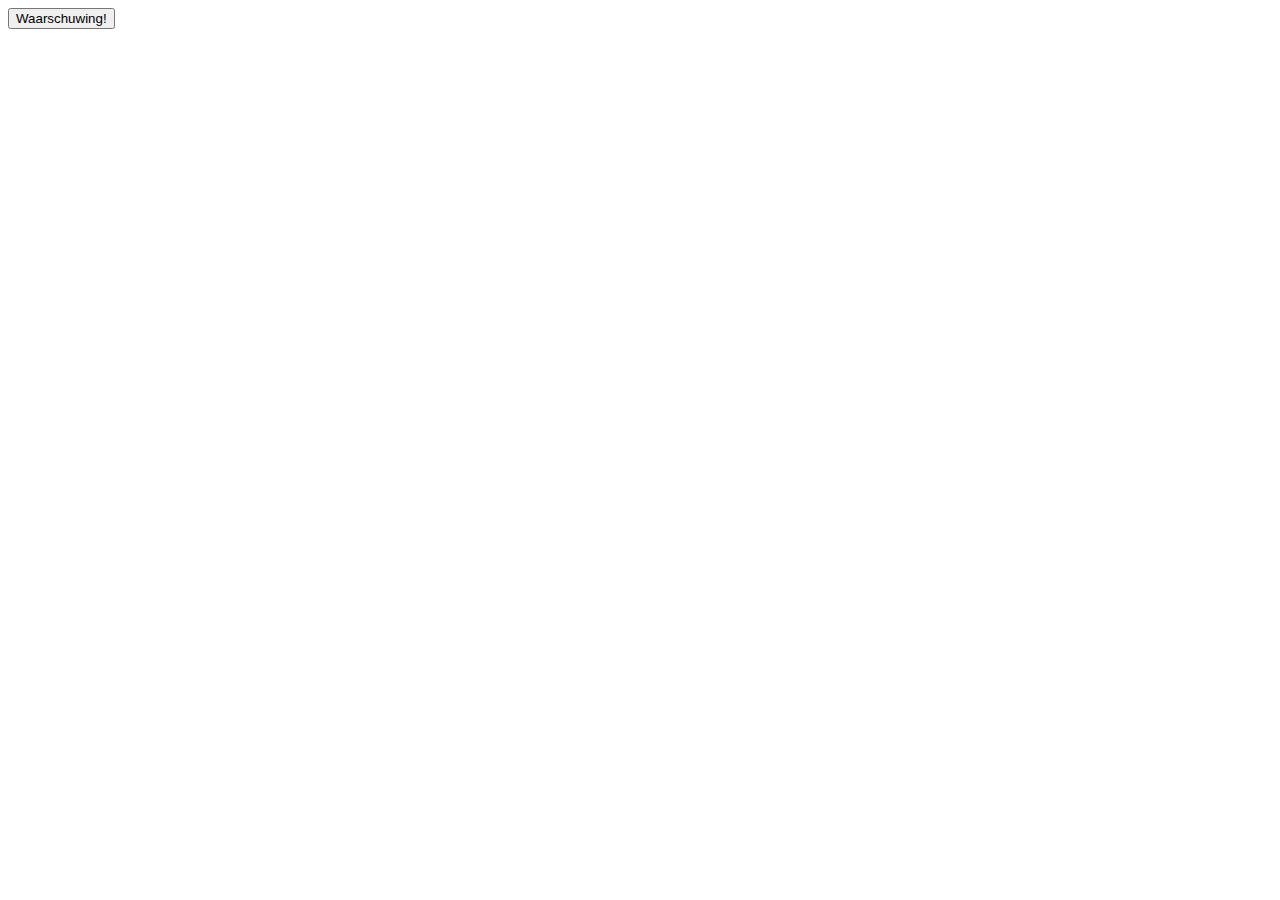
==== part1/index.html @ df9a1575 "Create index.html" ====
<!DOCTYPE html>
<html>
<head>
    <title>Oefening Event Handlers part 1</title>
    <script defer src="example.js"></script>
    <link rel="stylesheet" href="styles.css">
</head>

<body>
    <button id="mybutton" type="button" class="btn-alert">Waarschuwing!</button>
</body>
</html>
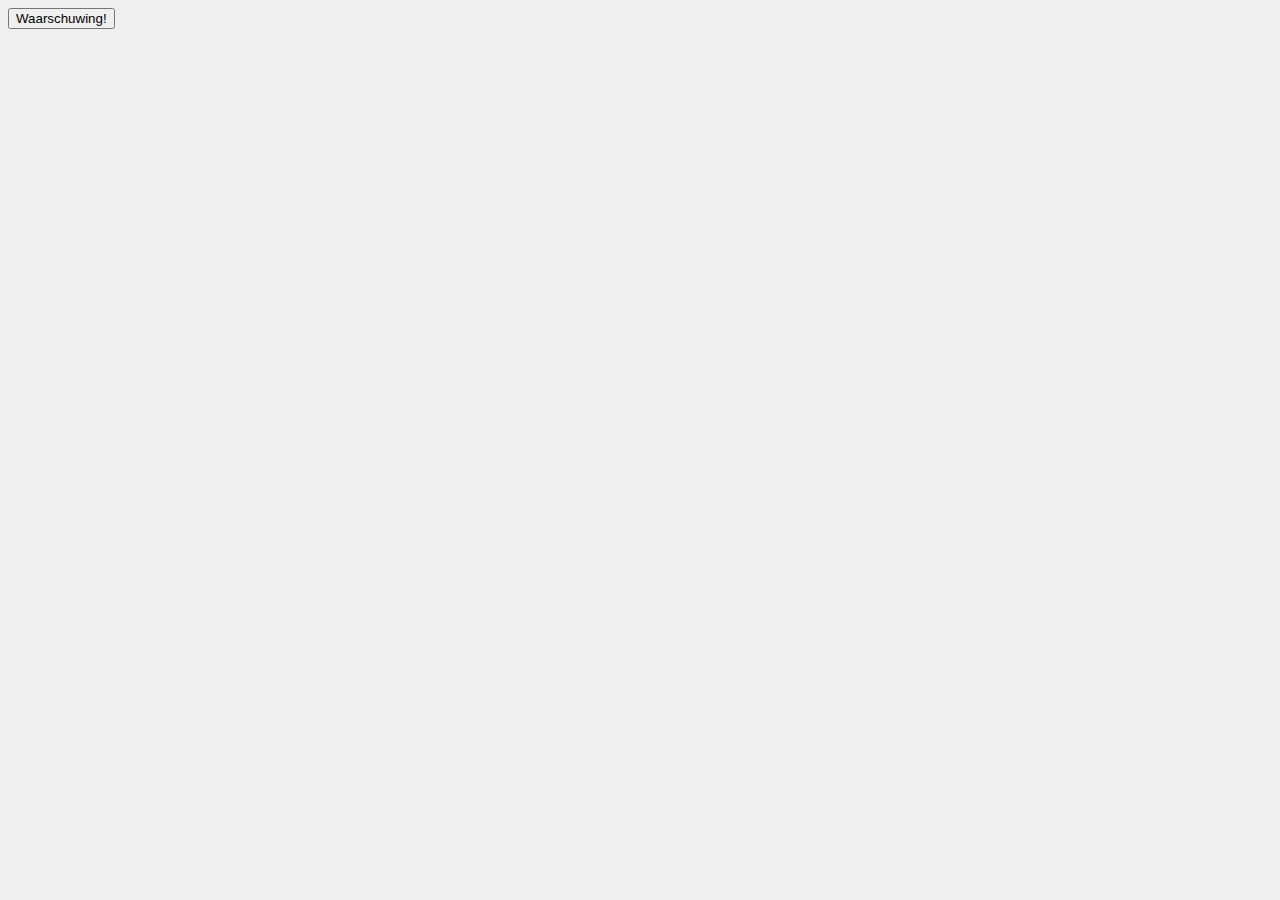
==== commit cbe16e2b: "Add files via upload" ====
--- a/part1/index.html
+++ b/part1/index.html
@@ -1,12 +1,12 @@
-<!DOCTYPE html>
-<html>
-<head>
-    <title>Oefening Event Handlers part 1</title>
-    <script defer src="example.js"></script>
-    <link rel="stylesheet" href="styles.css">
-</head>
-
-<body>
-    <button id="mybutton" type="button" class="btn-alert">Waarschuwing!</button>
-</body>
-</html>
+<!DOCTYPE html>
+<html>
+<head>
+    <title>Oefening Event Handlers part 1</title>
+    <script defer src="example.js"></script>
+    <link rel="stylesheet" href="styles.css">
+</head>
+
+<body>
+    <button id="mybutton" type="button" class="btn-alert">Waarschuwing!</button>
+</body>
+</html>
--- a/part1/styles.css
+++ b/part1/styles.css
@@ -0,0 +1,3 @@
+body {
+    background: #efefef;
+}
